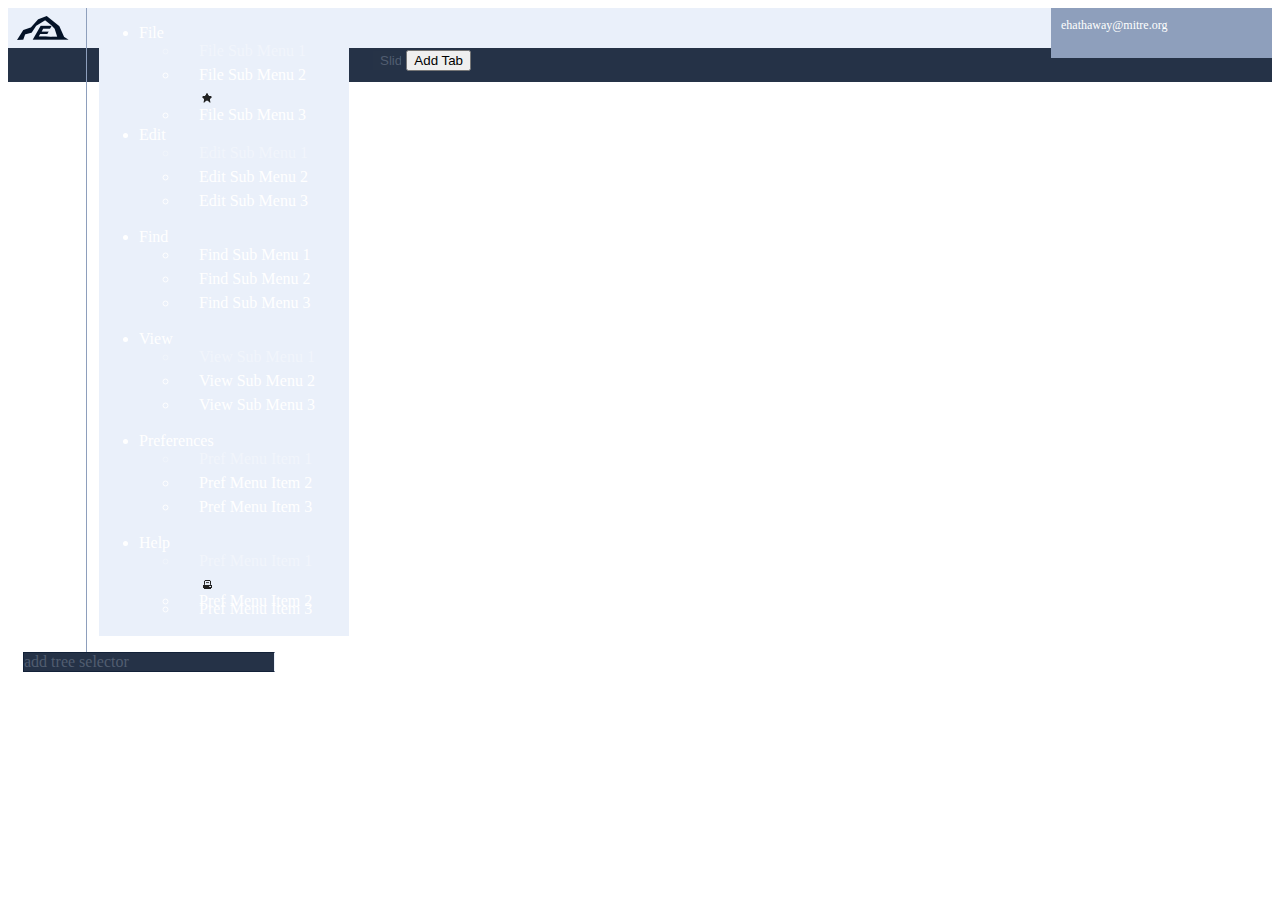
==== index.html @ a0b21c25 "added tree panel, fixed editor layout" ====
<!DOCTYPE html PUBLIC "-//W3C//DTD HTML 4.01 Transitional//EN">
<HTML>
<HEAD>
	<META http-equiv="content-type" content="text/html; charset=utf-8">

	<TITLE>Everest Editor</TITLE>
	

	<link rel="stylesheet" type="text/css" href="stylesheets/jquery-ui-theme.css">
	<link rel="stylesheet" href="bower_components/bootstrap/dist/css/bootstrap.css"/>
	<link rel="stylesheet" href="stylesheets/ace-workspace.css"/>
	<link rel="stylesheet" type="text/css" href="stylesheets/customization/all.css">

	<script src="bower_components/jquery/dist/jquery.js"></script>
	<script src="bower_components/jquery-ui/jquery-ui.js"></script>
	<script type="text/javascript">
      var require = {
          baseUrl: window.location.protocol + "//" + window.location.host + window.location.pathname.split("/").slice(0, -1).join("/"),
          paths: {
              ace: "bower_components/ace/lib/ace"
          },
          waitSeconds: 30
      };
      $(document).ready(function() {
        $("#addTab").click(function(){
          workspace.open("","",AceWorkspaceEditor,{ace:window.ace})
          })
       }
      );

  </script>
  <!-- ACE WORKSPACE -->
  <script src="bower_components/requirejs/require.js"></script>
  <script src="src/ace-build/ace.js"></script>
  <script src="src/ace-build/ext-settings_menu.js"></script>
  <script src="src/ace-build/ext-textarea.js"></script>
  <script src="src/ace-build/ext-statusbar.js"></script>
  <script src="src/workspace.js"></script>
  <script src="src/ace-workspace-editor.js"></script>

 <!-- BOWER COMPONETS -->
  <script src="bower_components/requirejs/require.js"></script>
  

	<!--<SCRIPT type="text/javascript" src="index_files/jquery-latest.js"></SCRIPT>-->
	<!--<SCRIPT type="text/javascript" src="index_files/jquery-ui-latest.js"></SCRIPT>-->
	<!--<SCRIPT type="text/javascript" src="index_files/jquery.layout-latest.js"></SCRIPT>-->

	<script>
	$(function() {
     	$( "#workspace" ).workspace();
	 	workspace = $( "#workspace" ).workspace("instance");
	});
	</script>
	<script>
		$(function() {
			$( "#menu" ).menu({
		position: {
			my:'left+10 bottom-15',
			at:'left center'
			}
		});    
  	});
	</script>
	

	
</HEAD>
<body>
<!-- START HEADER -->

<div id="header">
	<div class="logo"><img src="stylesheets/customization/Images/Everest_Logo.png"></div>
		<div class="menuContainer">
		<ul id="menu">
			<li>File
			<ul>
			<li class="ui-state-disabled">File Sub Menu 1</li>
			<li>File Sub Menu 2</li>
			<div class="ui-menu-divider"></div>
			<li><span class="ui-icon ui-icon-star"></span>File Sub Menu 3</li>
    		</ul>	
			</li>
			<li>Edit
			<ul>
			<li class="ui-state-disabled">Edit Sub Menu 1</li>
			<li>Edit Sub Menu 2</li>
			<li>Edit Sub Menu 3</li>
    		</ul>	
			</li>
			<li>Find
			<ul>
			<li>Find Sub Menu 1</li>
			<li>Find Sub Menu 2</li>
			<li>Find Sub Menu 3</li>
    		</ul>
			</li>
			<li>View
			<ul>
			<li class="ui-state-disabled">View Sub Menu 1</li>
			<li>View Sub Menu 2</li>
			<li>View Sub Menu 3</li>
    		</ul>
			</li>
			<li>Preferences
			<ul>
				<li class="ui-state-disabled">Pref Menu Item 1</li>
				<li>Pref Menu Item 2</li>
				<li>Pref Menu Item 3</li>
	    	</ul>
			</li>
			<li>Help
			<ul>
				<li class="ui-state-disabled">Pref Menu Item 1</li>
				<li ><span class="ui-icon ui-icon-print"></span>Pref Menu Item 2</li>
				<li>Pref Menu Item 3</li>
	    	</ul>
			</li>
		</div>
	<div class="login">ehathaway@mitre.org</div>
	

</div>

<div class="actionBar">
	<input id="mybutton" type="button" value="Slide" class="ui-state-default ui-corner-all ui-button-icon-only">
	<button id="addTab" class="icon">Add Tab</button>
</div>



<!-- END HEADER -->

  <div class="ace-container" >
	<!-- START TREE PANEL -->	
<div id="panel" class="treepanel ui-widget-content">
add tree selector
</div>
<!-- END TREE PANEL -->



<!-- START CONTENT AREA -->


   <div class="row">
   	   
	<div id="workspace" ></div>
  </div>  

</div>
	
	


<script>
	//dom ready handler so that the script is executed after the dom is loaded
jQuery(function () {
    //register the click handler to an element with id mybutton
    $('#mybutton').click(function () {
        $("#panel").toggle("slide");
    });
})
</script>	
<!--
<div id="footer" style="position: fixed">
Copyright © W3Schools.com
</div>-->
</div>
</BODY>
</HTML>
---- stylesheets/ace-workspace.css ----
.ace-container {
  padding-right: 15px;
  padding-left: 15px;
  margin-right: 0;
  margin-left: 0;
  float: left;
  display: flex;
  position: relative;
}


@media (min-width: 768px) {
  .ace-container {
    width: auto;
  }
}
@media (min-width: 992px) {
  .ace-container {
    width: auto;
  }
}
@media (min-width: 1200px) {
  .ace-container {
    width: auto;
  }
}

.row {
  margin-right: 0px;
  margin-left: 0px;
  width: 850px;
  
  
}

.workspace {
	
}


.workspace.ui-widget-content {
	background: none;
}


.workspace-editor-area { 
	height: 95%

}

.workspace-editor {
  height: inherit
}
---- stylesheets/customization/all.css ----
#header {
  background: #EAF0FA;
  color: white;
  height: 40px;
  position: relative; }
  #header .logo {
    width: 62px;
    height: 28px;
    padding: 6px 0 0 8px;
    float: left; }
  #header .menuContainer {
    float: left;
    border-left: 1px solid #8E9FBC;
    margin-left: 8px;
    padding-right: 24px;
    padding-left: 12px; }
  #header .login {
    float: right;
    background: #8E9FBC;
    font-family: 'roboto';
    font-size: 12px;
    width: 211px;
    height: 40px;
    padding: 10px 0 0 10px; }

.actionBar {
  background: #253247;
  height: 32px;
  margin-bottom: 4px;
  padding-left: 10px;
  padding-top: 2px; }

.ui-menu {
  font-family: 'roboto';
  font-size: 12px;
  display: block;
  outline: none;
  color: #515D70;
  height: 40px; }
  .ui-menu .ui-menu-item {
    display: inline-block;
    position: relative;
    cursor: pointer;
    min-height: 0;
    /* support: IE7 */
    /* support: IE10, see #8844 */
    padding: 10px 10px; }
  .ui-menu .ui-state-focus, .ui-menu .ui-state-active, .ui-menu .ui-state-hover {
    margin: 0;
    color: #7F8B9E;
    border: none;
    background: none; }
  .ui-menu .ui-state-hover {
    color: #EAF0FA; }
  .ui-menu .ui-menu-divider {
    height: 0;
    line-height: 0;
    border-width: 1px 0 0 0;
    margin-top: 12px;
    margin-bottom: 0;
    padding: 0px;
    border-color: #8E9FBC; }
  .ui-menu .ui-menu-icon {
    background: none; }
  .ui-menu .ui-icon {
    margin-top: 10px; }

#menu {
  background: #EAF0FA;
  border: none; }
  #menu ul {
    height: auto;
    padding-bottom: 12px;
    background: #EAF0FA; }
  #menu ul li {
    width: 150px;
    height: 24px;
    padding-left: 20px;
    background: #EAF0FA; }

.workspace-tabs {
  height: 33px; }

.ui-tabs {
  position: relative;
  /* position: relative prevents IE scroll bug (element with position: relative inside container with overflow: auto appear as "fixed") */
  font: "roboto";
  font-size: 12px; }

.treepanel {
  width: 250px;
  float: left;
  background: #253247;
  float: left;
  border-right: 1px solid #EAF0FA; }
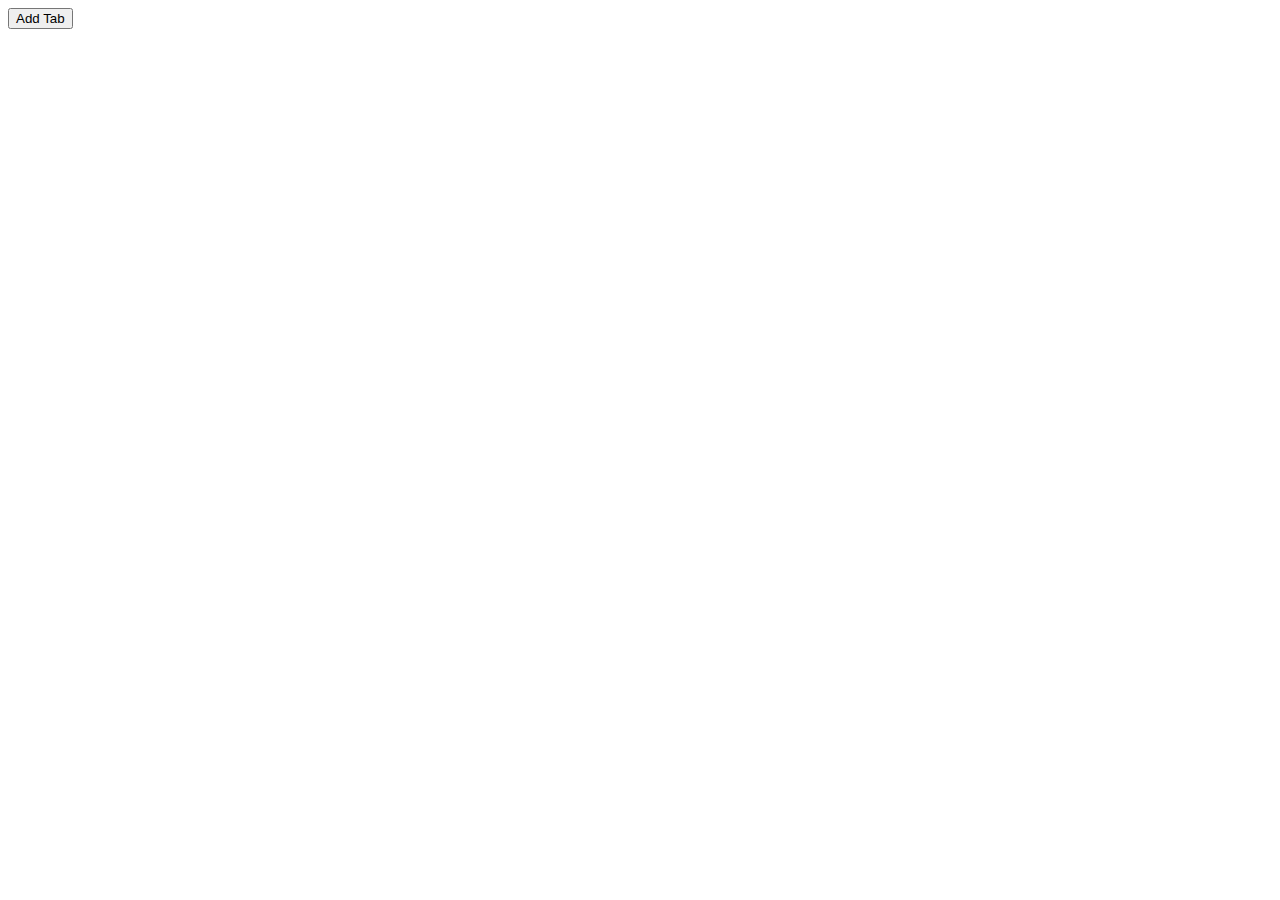
==== commit 4dbcdf7c: "updating ace build and cql mode code completion" ====
--- a/index.html
+++ b/index.html
@@ -1,20 +1,19 @@
+<!doctype html>
+<html lang="en">
+<head>
+  <meta charset="utf-8">
+  <title>jQuery UI Tabs - Sortable</title>
+  <link rel="stylesheet" href="http://code.jquery.com/ui/1.11.4/themes/smoothness/jquery-ui.css">
+  <script src="http://code.jquery.com/jquery-1.10.2.js"></script>
+  <script src="http://code.jquery.com/ui/1.11.4/jquery-ui.js"></script>
+  
 
-<!DOCTYPE html PUBLIC "-//W3C//DTD HTML 4.01 Transitional//EN">
-<HTML>
-<HEAD>
-	<META http-equiv="content-type" content="text/html; charset=utf-8">
 
-	<TITLE>Everest Editor</TITLE>
-	
 
-	<link rel="stylesheet" type="text/css" href="stylesheets/jquery-ui-theme.css">
-	<link rel="stylesheet" href="bower_components/bootstrap/dist/css/bootstrap.css"/>
-	<link rel="stylesheet" href="stylesheets/ace-workspace.css"/>
-	<link rel="stylesheet" type="text/css" href="stylesheets/customization/all.css">
 
-	<script src="bower_components/jquery/dist/jquery.js"></script>
-	<script src="bower_components/jquery-ui/jquery-ui.js"></script>
-	<script type="text/javascript">
+  
+ 
+  <script type="text/javascript">
       var require = {
           baseUrl: window.location.protocol + "//" + window.location.host + window.location.pathname.split("/").slice(0, -1).join("/"),
           paths: {
@@ -23,150 +22,48 @@
           waitSeconds: 30
       };
       $(document).ready(function() {
+
         $("#addTab").click(function(){
-          workspace.open("","",AceWorkspaceEditor,{ace:window.ace})
+          //require("ace/ext/language_tools");
+          workspace.open("","",AceWorkspaceEditor,{ace:window.ace,mode:"ace/mode/cql"})
           })
        }
       );
-
   </script>
-  <!-- ACE WORKSPACE -->
+ 
   <script src="bower_components/requirejs/require.js"></script>
   <script src="src/ace-build/ace.js"></script>
+  <script src="src/ace-build/ext-language_tools.js"></script>
   <script src="src/ace-build/ext-settings_menu.js"></script>
   <script src="src/ace-build/ext-textarea.js"></script>
   <script src="src/ace-build/ext-statusbar.js"></script>
   <script src="src/workspace.js"></script>
+   <script src="src/repository.js"></script>
   <script src="src/ace-workspace-editor.js"></script>
+  <script src="src/jquery.ui-contextmenu.js"></script>
+  <link rel="stylesheet" href="stylesheets/ace-workspace.css"/>
+  <link rel="stylesheet" href="bower_components/bootstrap/dist/css/bootstrap.css"/>
+  <script>
 
- <!-- BOWER COMPONETS -->
-  <script src="bower_components/requirejs/require.js"></script>
+ 
+  $(function() {
+     $( "#workspace" ).workspace();
+     workspace = $( "#workspace" ).workspace("instance");
+  });
+  </script>
   
+</head>
+<body>  
+  <button id="addTab" >Add Tab</button>
+  <div class="container">
 
-	<!--<SCRIPT type="text/javascript" src="index_files/jquery-latest.js"></SCRIPT>-->
-	<!--<SCRIPT type="text/javascript" src="index_files/jquery-ui-latest.js"></SCRIPT>-->
-	<!--<SCRIPT type="text/javascript" src="index_files/jquery.layout-latest.js"></SCRIPT>-->
-
-	<script>
-	$(function() {
-     	$( "#workspace" ).workspace();
-	 	workspace = $( "#workspace" ).workspace("instance");
-	});
-	</script>
-	<script>
-		$(function() {
-			$( "#menu" ).menu({
-		position: {
-			my:'left+10 bottom-15',
-			at:'left center'
-			}
-		});    
-  	});
-	</script>
-	
-
-	
-</HEAD>
-<body>
-<!-- START HEADER -->
-
-<div id="header">
-	<div class="logo"><img src="stylesheets/customization/Images/Everest_Logo.png"></div>
-		<div class="menuContainer">
-		<ul id="menu">
-			<li>File
-			<ul>
-			<li class="ui-state-disabled">File Sub Menu 1</li>
-			<li>File Sub Menu 2</li>
-			<div class="ui-menu-divider"></div>
-			<li><span class="ui-icon ui-icon-star"></span>File Sub Menu 3</li>
-    		</ul>	
-			</li>
-			<li>Edit
-			<ul>
-			<li class="ui-state-disabled">Edit Sub Menu 1</li>
-			<li>Edit Sub Menu 2</li>
-			<li>Edit Sub Menu 3</li>
-    		</ul>	
-			</li>
-			<li>Find
-			<ul>
-			<li>Find Sub Menu 1</li>
-			<li>Find Sub Menu 2</li>
-			<li>Find Sub Menu 3</li>
-    		</ul>
-			</li>
-			<li>View
-			<ul>
-			<li class="ui-state-disabled">View Sub Menu 1</li>
-			<li>View Sub Menu 2</li>
-			<li>View Sub Menu 3</li>
-    		</ul>
-			</li>
-			<li>Preferences
-			<ul>
-				<li class="ui-state-disabled">Pref Menu Item 1</li>
-				<li>Pref Menu Item 2</li>
-				<li>Pref Menu Item 3</li>
-	    	</ul>
-			</li>
-			<li>Help
-			<ul>
-				<li class="ui-state-disabled">Pref Menu Item 1</li>
-				<li ><span class="ui-icon ui-icon-print"></span>Pref Menu Item 2</li>
-				<li>Pref Menu Item 3</li>
-	    	</ul>
-			</li>
-		</div>
-	<div class="login">ehathaway@mitre.org</div>
-	
+   <div class="row">
+      <div id="workspace" class="col-sm-6 " >
+        
+      </div>
+  </div>  
 
 </div>
 
-<div class="actionBar">
-	<input id="mybutton" type="button" value="Slide" class="ui-state-default ui-corner-all ui-button-icon-only">
-	<button id="addTab" class="icon">Add Tab</button>
-</div>
-
-
-
-<!-- END HEADER -->
-
-  <div class="ace-container" >
-	<!-- START TREE PANEL -->	
-<div id="panel" class="treepanel ui-widget-content">
-add tree selector
-</div>
-<!-- END TREE PANEL -->
-
-
-
-<!-- START CONTENT AREA -->
-
-
-   <div class="row">
-   	   
-	<div id="workspace" ></div>
-  </div>  
-
-</div>
-	
-	
-
-
-<script>
-	//dom ready handler so that the script is executed after the dom is loaded
-jQuery(function () {
-    //register the click handler to an element with id mybutton
-    $('#mybutton').click(function () {
-        $("#panel").toggle("slide");
-    });
-})
-</script>	
-<!--
-<div id="footer" style="position: fixed">
-Copyright © W3Schools.com
-</div>-->
-</div>
-</BODY>
-</HTML>+</body>
+</html>
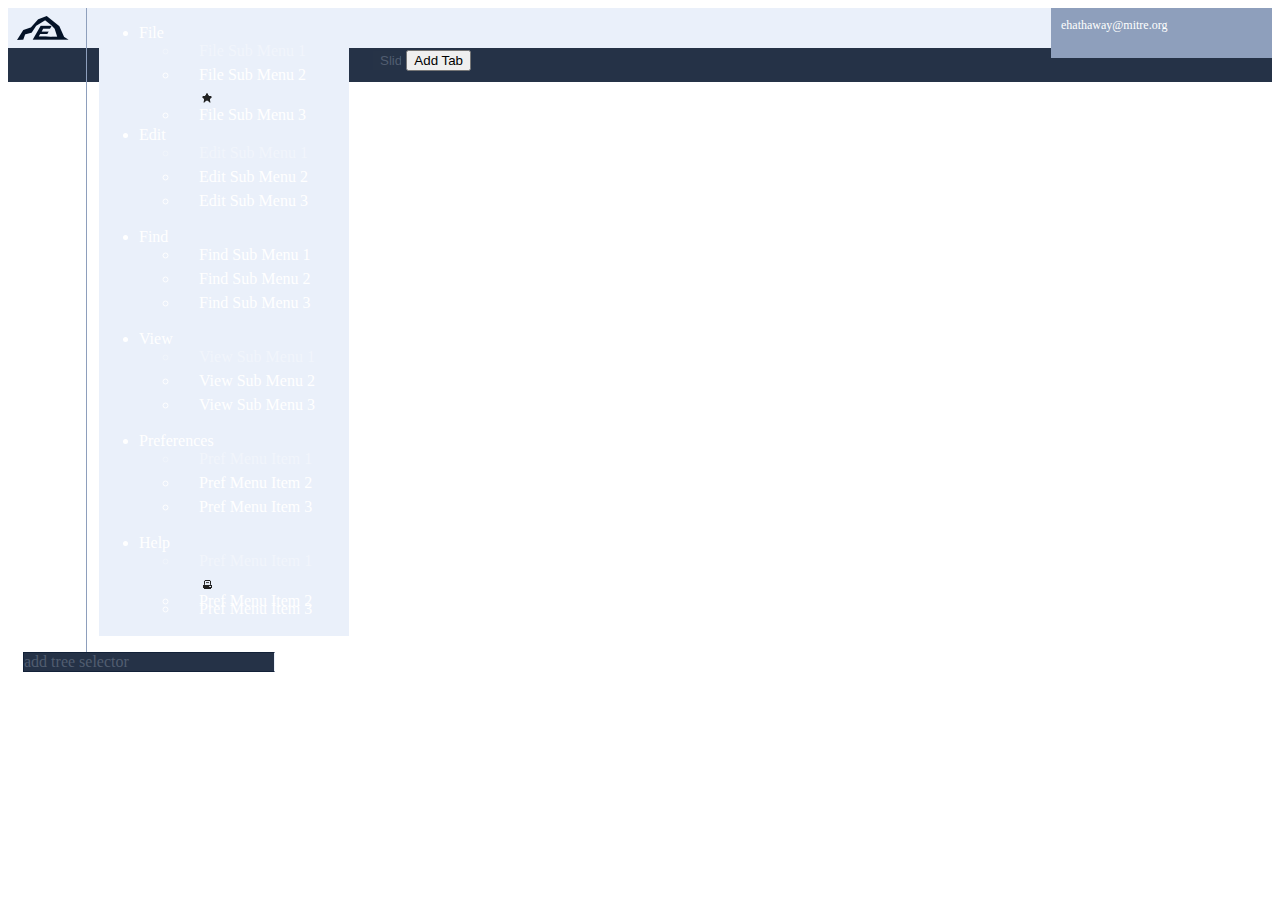
==== commit a6ae9062: "Merge branch 'master' into uirefactor" ====
--- a/index.html
+++ b/index.html
@@ -1,19 +1,20 @@
-<!doctype html>
-<html lang="en">
-<head>
-  <meta charset="utf-8">
-  <title>jQuery UI Tabs - Sortable</title>
-  <link rel="stylesheet" href="http://code.jquery.com/ui/1.11.4/themes/smoothness/jquery-ui.css">
-  <script src="http://code.jquery.com/jquery-1.10.2.js"></script>
-  <script src="http://code.jquery.com/ui/1.11.4/jquery-ui.js"></script>
-  
 
+<!DOCTYPE html PUBLIC "-//W3C//DTD HTML 4.01 Transitional//EN">
+<HTML>
+<HEAD>
+	<META http-equiv="content-type" content="text/html; charset=utf-8">
 
+	<TITLE>Everest Editor</TITLE>
+	
 
+	<link rel="stylesheet" type="text/css" href="stylesheets/jquery-ui-theme.css">
+	<link rel="stylesheet" href="bower_components/bootstrap/dist/css/bootstrap.css"/>
+	<link rel="stylesheet" href="stylesheets/ace-workspace.css"/>
+	<link rel="stylesheet" type="text/css" href="stylesheets/customization/all.css">
 
-  
- 
-  <script type="text/javascript">
+	<script src="bower_components/jquery/dist/jquery.js"></script>
+	<script src="bower_components/jquery-ui/jquery-ui.js"></script>
+	<script type="text/javascript">
       var require = {
           baseUrl: window.location.protocol + "//" + window.location.host + window.location.pathname.split("/").slice(0, -1).join("/"),
           paths: {
@@ -29,8 +30,9 @@
           })
        }
       );
+
   </script>
- 
+  <!-- ACE WORKSPACE -->
   <script src="bower_components/requirejs/require.js"></script>
   <script src="src/ace-build/ace.js"></script>
   <script src="src/ace-build/ext-language_tools.js"></script>
@@ -40,30 +42,135 @@
   <script src="src/workspace.js"></script>
    <script src="src/repository.js"></script>
   <script src="src/ace-workspace-editor.js"></script>
-  <script src="src/jquery.ui-contextmenu.js"></script>
-  <link rel="stylesheet" href="stylesheets/ace-workspace.css"/>
-  <link rel="stylesheet" href="bower_components/bootstrap/dist/css/bootstrap.css"/>
-  <script>
 
- 
-  $(function() {
-     $( "#workspace" ).workspace();
-     workspace = $( "#workspace" ).workspace("instance");
-  });
-  </script>
+ <!-- BOWER COMPONETS -->
+  <script src="bower_components/requirejs/require.js"></script>
   
-</head>
-<body>  
-  <button id="addTab" >Add Tab</button>
-  <div class="container">
+
+	<!--<SCRIPT type="text/javascript" src="index_files/jquery-latest.js"></SCRIPT>-->
+	<!--<SCRIPT type="text/javascript" src="index_files/jquery-ui-latest.js"></SCRIPT>-->
+	<!--<SCRIPT type="text/javascript" src="index_files/jquery.layout-latest.js"></SCRIPT>-->
+
+	<script>
+	$(function() {
+     	$( "#workspace" ).workspace();
+	 	workspace = $( "#workspace" ).workspace("instance");
+	});
+	</script>
+	<script>
+		$(function() {
+			$( "#menu" ).menu({
+		position: {
+			my:'left+10 bottom-15',
+			at:'left center'
+			}
+		});    
+  	});
+	</script>
+	
+
+	
+</HEAD>
+<body>
+<!-- START HEADER -->
+
+<div id="header">
+	<div class="logo"><img src="stylesheets/customization/Images/Everest_Logo.png"></div>
+		<div class="menuContainer">
+		<ul id="menu">
+			<li>File
+			<ul>
+			<li class="ui-state-disabled">File Sub Menu 1</li>
+			<li>File Sub Menu 2</li>
+			<div class="ui-menu-divider"></div>
+			<li><span class="ui-icon ui-icon-star"></span>File Sub Menu 3</li>
+    		</ul>	
+			</li>
+			<li>Edit
+			<ul>
+			<li class="ui-state-disabled">Edit Sub Menu 1</li>
+			<li>Edit Sub Menu 2</li>
+			<li>Edit Sub Menu 3</li>
+    		</ul>	
+			</li>
+			<li>Find
+			<ul>
+			<li>Find Sub Menu 1</li>
+			<li>Find Sub Menu 2</li>
+			<li>Find Sub Menu 3</li>
+    		</ul>
+			</li>
+			<li>View
+			<ul>
+			<li class="ui-state-disabled">View Sub Menu 1</li>
+			<li>View Sub Menu 2</li>
+			<li>View Sub Menu 3</li>
+    		</ul>
+			</li>
+			<li>Preferences
+			<ul>
+				<li class="ui-state-disabled">Pref Menu Item 1</li>
+				<li>Pref Menu Item 2</li>
+				<li>Pref Menu Item 3</li>
+	    	</ul>
+			</li>
+			<li>Help
+			<ul>
+				<li class="ui-state-disabled">Pref Menu Item 1</li>
+				<li ><span class="ui-icon ui-icon-print"></span>Pref Menu Item 2</li>
+				<li>Pref Menu Item 3</li>
+	    	</ul>
+			</li>
+		</div>
+	<div class="login">ehathaway@mitre.org</div>
+	
+
+</div>
+
+<div class="actionBar">
+	<input id="mybutton" type="button" value="Slide" class="ui-state-default ui-corner-all ui-button-icon-only">
+	<button id="addTab" class="icon">Add Tab</button>
+</div>
+
+
+
+<!-- END HEADER -->
+
+  <div class="ace-container" >
+	<!-- START TREE PANEL -->	
+<div id="panel" class="treepanel ui-widget-content">
+add tree selector
+</div>
+<!-- END TREE PANEL -->
+
+
+
+<!-- START CONTENT AREA -->
+
 
    <div class="row">
-      <div id="workspace" class="col-sm-6 " >
-        
-      </div>
+   	   
+	<div id="workspace" ></div>
   </div>  
 
 </div>
+	
+	
 
-</body>
-</html>
+
+<script>
+	//dom ready handler so that the script is executed after the dom is loaded
+jQuery(function () {
+    //register the click handler to an element with id mybutton
+    $('#mybutton').click(function () {
+        $("#panel").toggle("slide");
+    });
+})
+</script>	
+<!--
+<div id="footer" style="position: fixed">
+Copyright © W3Schools.com
+</div>-->
+</div>
+</BODY>
+</HTML>--- a/stylesheets/customization/all.css
+++ b/stylesheets/customization/all.css
@@ -0,0 +1,95 @@
+#header {
+  background: #EAF0FA;
+  color: white;
+  height: 40px;
+  position: relative; }
+  #header .logo {
+    width: 62px;
+    height: 28px;
+    padding: 6px 0 0 8px;
+    float: left; }
+  #header .menuContainer {
+    float: left;
+    border-left: 1px solid #8E9FBC;
+    margin-left: 8px;
+    padding-right: 24px;
+    padding-left: 12px; }
+  #header .login {
+    float: right;
+    background: #8E9FBC;
+    font-family: 'roboto';
+    font-size: 12px;
+    width: 211px;
+    height: 40px;
+    padding: 10px 0 0 10px; }
+
+.actionBar {
+  background: #253247;
+  height: 32px;
+  margin-bottom: 4px;
+  padding-left: 10px;
+  padding-top: 2px; }
+
+.ui-menu {
+  font-family: 'roboto';
+  font-size: 12px;
+  display: block;
+  outline: none;
+  color: #515D70;
+  height: 40px; }
+  .ui-menu .ui-menu-item {
+    display: inline-block;
+    position: relative;
+    cursor: pointer;
+    min-height: 0;
+    /* support: IE7 */
+    /* support: IE10, see #8844 */
+    padding: 10px 10px; }
+  .ui-menu .ui-state-focus, .ui-menu .ui-state-active, .ui-menu .ui-state-hover {
+    margin: 0;
+    color: #7F8B9E;
+    border: none;
+    background: none; }
+  .ui-menu .ui-state-hover {
+    color: #EAF0FA; }
+  .ui-menu .ui-menu-divider {
+    height: 0;
+    line-height: 0;
+    border-width: 1px 0 0 0;
+    margin-top: 12px;
+    margin-bottom: 0;
+    padding: 0px;
+    border-color: #8E9FBC; }
+  .ui-menu .ui-menu-icon {
+    background: none; }
+  .ui-menu .ui-icon {
+    margin-top: 10px; }
+
+#menu {
+  background: #EAF0FA;
+  border: none; }
+  #menu ul {
+    height: auto;
+    padding-bottom: 12px;
+    background: #EAF0FA; }
+  #menu ul li {
+    width: 150px;
+    height: 24px;
+    padding-left: 20px;
+    background: #EAF0FA; }
+
+.workspace-tabs {
+  height: 33px; }
+
+.ui-tabs {
+  position: relative;
+  /* position: relative prevents IE scroll bug (element with position: relative inside container with overflow: auto appear as "fixed") */
+  font: "roboto";
+  font-size: 12px; }
+
+.treepanel {
+  width: 250px;
+  float: left;
+  background: #253247;
+  float: left;
+  border-right: 1px solid #EAF0FA; }
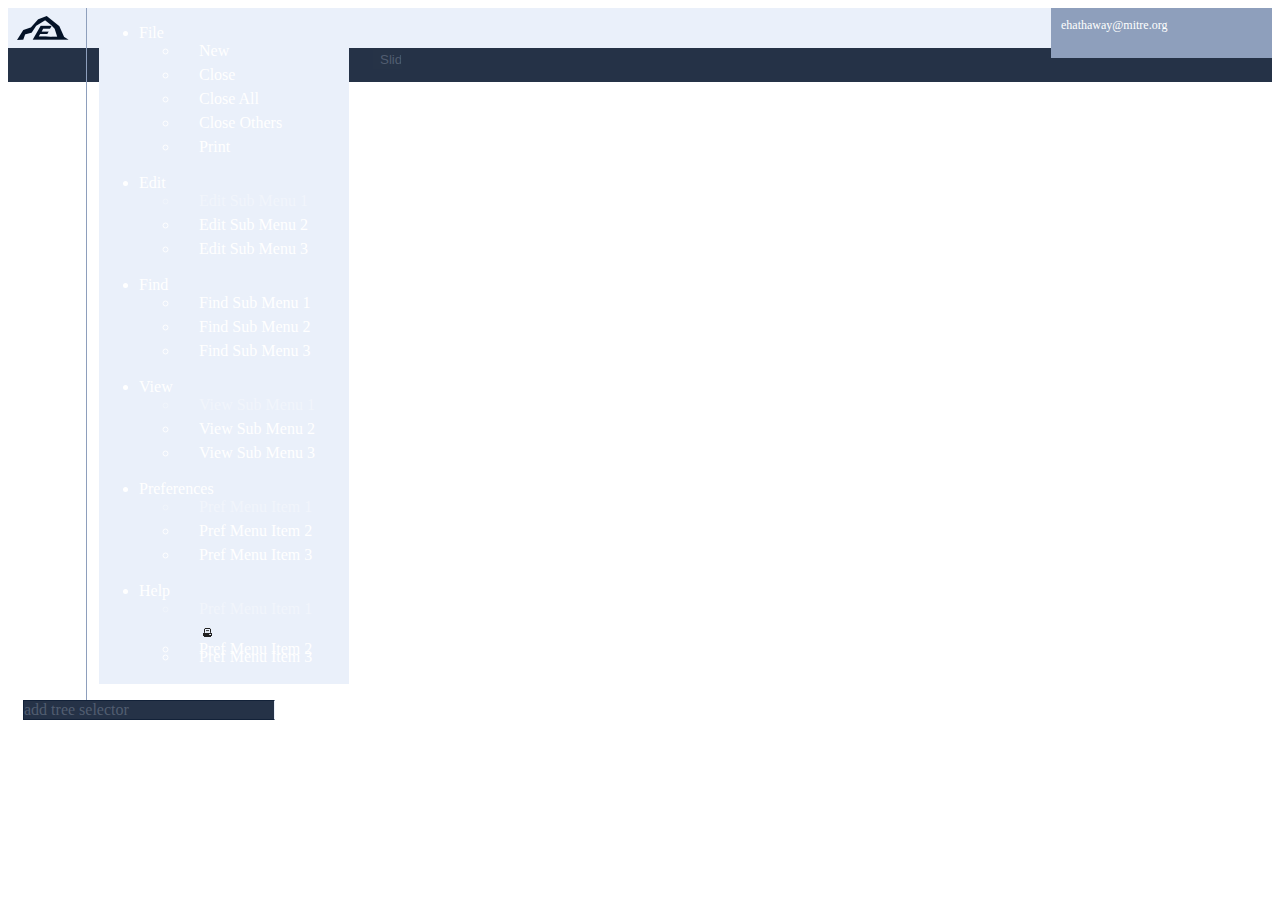
==== commit f27ae0ef: "adding menu commands for creating new documents , saving and closing" ====
--- a/index.html
+++ b/index.html
@@ -15,13 +15,7 @@
 	<script src="bower_components/jquery/dist/jquery.js"></script>
 	<script src="bower_components/jquery-ui/jquery-ui.js"></script>
 	<script type="text/javascript">
-      var require = {
-          baseUrl: window.location.protocol + "//" + window.location.host + window.location.pathname.split("/").slice(0, -1).join("/"),
-          paths: {
-              ace: "bower_components/ace/lib/ace"
-          },
-          waitSeconds: 30
-      };
+
       $(document).ready(function() {
 
         $("#addTab").click(function(){
@@ -40,12 +34,10 @@
   <script src="src/ace-build/ext-textarea.js"></script>
   <script src="src/ace-build/ext-statusbar.js"></script>
   <script src="src/workspace.js"></script>
+  <script src="src/jquery.ui-contextmenu.js"></script>
    <script src="src/repository.js"></script>
   <script src="src/ace-workspace-editor.js"></script>
 
- <!-- BOWER COMPONETS -->
-  <script src="bower_components/requirejs/require.js"></script>
-  
 
 	<!--<SCRIPT type="text/javascript" src="index_files/jquery-latest.js"></SCRIPT>-->
 	<!--<SCRIPT type="text/javascript" src="index_files/jquery-ui-latest.js"></SCRIPT>-->
@@ -54,17 +46,75 @@
 	<script>
 	$(function() {
      	$( "#workspace" ).workspace();
-	 	workspace = $( "#workspace" ).workspace("instance");
+	 	  workspace = $( "#workspace" ).workspace("instance");
 	});
 	</script>
 	<script>
+
+
+    var menuCommands = {}
+    menuCommands["new"] = function(){
+        workspace.open("","",AceWorkspaceEditor,{ace:window.ace,mode:"ace/mode/cql"})
+    }
+
+    menuCommands["close"] = function(){
+       var active =  workspace.activeEditor();
+       if(active){
+        active.close();
+       }
+    }
+
+    menuCommands["closeAll"] = function(){
+       workspace.closeAll();
+    }
+
+    menuCommands["closeOthers"] = function(){
+       var active =  workspace.activeEditor();
+       if(active){
+         workspace.closeOthers(active)
+       }
+    }
+
+    menuCommands["print"] = function(){
+      var active =  workspace.activeEditor();
+      if(active){
+        var editor = active.$aceEditor
+        require("ace/config").loadModule("ace/ext/static_highlight", function(m) {
+        var result = m.renderSync(
+            editor.getValue(), editor.session.getMode(), editor.renderer.theme
+        )
+        document.body.style.display="none"
+        var d = document.createElement("div")
+        d.innerHTML=result.html
+        document.documentElement.appendChild(d)
+        require("ace/lib/dom").importCssString(result.css)
+
+        setTimeout(function() {window.print()}, 10)
+
+        window.addEventListener("focus", function restore() {
+           window.removeEventListener("focus", restore, false)
+          d.parentNode.removeChild(d)
+          document.body.style.display= ""
+          editor.resize(true)
+        }, false)
+       })
+      }
+  }
+
+
 		$(function() {
 			$( "#menu" ).menu({
-		position: {
-			my:'left+10 bottom-15',
-			at:'left center'
-			}
-		});    
+		    position: {
+		    	my:'left+10 bottom-15',
+		    	at:'left center'
+			   },
+        select: function(event,ui){
+          var command = menuCommands[ui.item[0].id]
+          if(command){
+            command();
+          }
+        }
+		  });    
   	});
 	</script>
 	
@@ -80,47 +130,51 @@
 		<ul id="menu">
 			<li>File
 			<ul>
-			<li class="ui-state-disabled">File Sub Menu 1</li>
-			<li>File Sub Menu 2</li>
-			<div class="ui-menu-divider"></div>
-			<li><span class="ui-icon ui-icon-star"></span>File Sub Menu 3</li>
+			   <li id="new">New</li>
+			   <li id="close">Close</li>
+         <li id="closeAll">Close All</li>
+         <li id="closeOthers">Close Others</li>
+			   <div class="ui-menu-divider"></div>
+			   <li id="print">Print</li>
+    	 </ul>	
+		  </li>
+			
+      <li>Edit
+		  	<ul>
+			   <li class="ui-state-disabled">Edit Sub Menu 1</li>
+			   <li>Edit Sub Menu 2</li>
+			   <li>Edit Sub Menu 3</li>
     		</ul>	
 			</li>
-			<li>Edit
-			<ul>
-			<li class="ui-state-disabled">Edit Sub Menu 1</li>
-			<li>Edit Sub Menu 2</li>
-			<li>Edit Sub Menu 3</li>
-    		</ul>	
-			</li>
 			<li>Find
-			<ul>
-			<li>Find Sub Menu 1</li>
-			<li>Find Sub Menu 2</li>
-			<li>Find Sub Menu 3</li>
+			   <ul>
+			     <li>Find Sub Menu 1</li>
+			     <li>Find Sub Menu 2</li>
+			     <li>Find Sub Menu 3</li>
     		</ul>
 			</li>
 			<li>View
-			<ul>
-			<li class="ui-state-disabled">View Sub Menu 1</li>
-			<li>View Sub Menu 2</li>
-			<li>View Sub Menu 3</li>
+		    <ul>
+			     <li class="ui-state-disabled">View Sub Menu 1</li>
+			     <li>View Sub Menu 2</li>
+			     <li>View Sub Menu 3</li>
     		</ul>
 			</li>
 			<li>Preferences
-			<ul>
-				<li class="ui-state-disabled">Pref Menu Item 1</li>
-				<li>Pref Menu Item 2</li>
-				<li>Pref Menu Item 3</li>
+			   <ul>
+				    <li class="ui-state-disabled">Pref Menu Item 1</li>
+				    <li>Pref Menu Item 2</li>
+				    <li>Pref Menu Item 3</li>
 	    	</ul>
 			</li>
 			<li>Help
-			<ul>
-				<li class="ui-state-disabled">Pref Menu Item 1</li>
-				<li ><span class="ui-icon ui-icon-print"></span>Pref Menu Item 2</li>
-				<li>Pref Menu Item 3</li>
-	    	</ul>
-			</li>
+			   <ul>
+				    <li class="ui-state-disabled">Pref Menu Item 1</li>
+				    <li ><span class="ui-icon ui-icon-print"></span>Pref Menu Item 2</li>
+				    <li>Pref Menu Item 3</li>
+	    	  </ul>
+			</li>
+     </ul>
 		</div>
 	<div class="login">ehathaway@mitre.org</div>
 	
@@ -129,7 +183,6 @@
 
 <div class="actionBar">
 	<input id="mybutton" type="button" value="Slide" class="ui-state-default ui-corner-all ui-button-icon-only">
-	<button id="addTab" class="icon">Add Tab</button>
 </div>
 
 
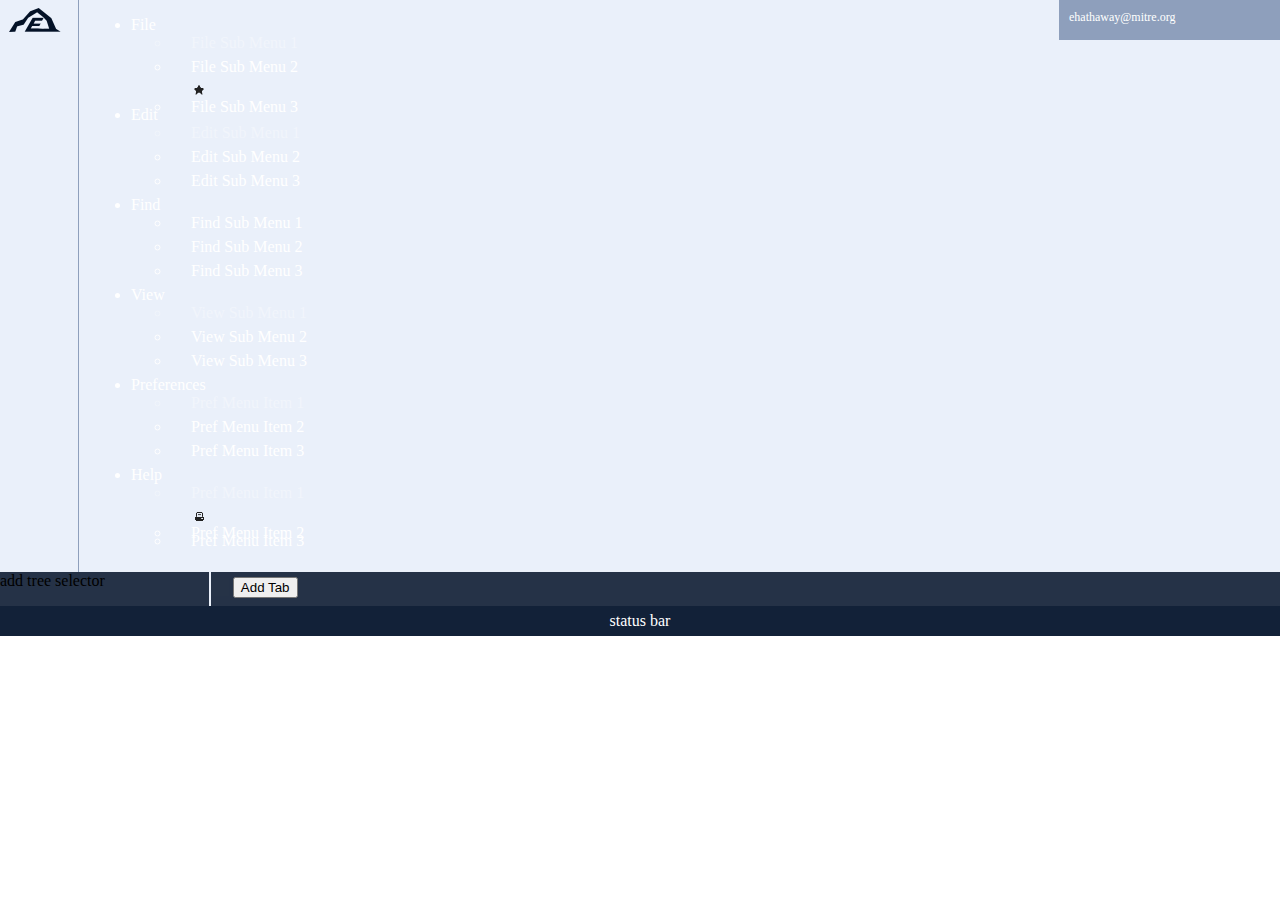
==== commit b404e7a8: "updated layout" ====
--- a/index.html
+++ b/index.html
@@ -8,14 +8,19 @@
 	
 
 	<link rel="stylesheet" type="text/css" href="stylesheets/jquery-ui-theme.css">
-	<link rel="stylesheet" href="bower_components/bootstrap/dist/css/bootstrap.css"/>
 	<link rel="stylesheet" href="stylesheets/ace-workspace.css"/>
 	<link rel="stylesheet" type="text/css" href="stylesheets/customization/all.css">
 
 	<script src="bower_components/jquery/dist/jquery.js"></script>
 	<script src="bower_components/jquery-ui/jquery-ui.js"></script>
 	<script type="text/javascript">
-
+      var require = {
+          baseUrl: window.location.protocol + "//" + window.location.host + window.location.pathname.split("/").slice(0, -1).join("/"),
+          paths: {
+              ace: "bower_components/ace/lib/ace"
+          },
+          waitSeconds: 30
+      };
       $(document).ready(function() {
 
         $("#addTab").click(function(){
@@ -46,75 +51,17 @@
 	<script>
 	$(function() {
      	$( "#workspace" ).workspace();
-	 	  workspace = $( "#workspace" ).workspace("instance");
+	 	workspace = $( "#workspace" ).workspace("instance");
 	});
 	</script>
 	<script>
-
-
-    var menuCommands = {}
-    menuCommands["new"] = function(){
-        workspace.open("","",AceWorkspaceEditor,{ace:window.ace,mode:"ace/mode/cql"})
-    }
-
-    menuCommands["close"] = function(){
-       var active =  workspace.activeEditor();
-       if(active){
-        active.close();
-       }
-    }
-
-    menuCommands["closeAll"] = function(){
-       workspace.closeAll();
-    }
-
-    menuCommands["closeOthers"] = function(){
-       var active =  workspace.activeEditor();
-       if(active){
-         workspace.closeOthers(active)
-       }
-    }
-
-    menuCommands["print"] = function(){
-      var active =  workspace.activeEditor();
-      if(active){
-        var editor = active.$aceEditor
-        require("ace/config").loadModule("ace/ext/static_highlight", function(m) {
-        var result = m.renderSync(
-            editor.getValue(), editor.session.getMode(), editor.renderer.theme
-        )
-        document.body.style.display="none"
-        var d = document.createElement("div")
-        d.innerHTML=result.html
-        document.documentElement.appendChild(d)
-        require("ace/lib/dom").importCssString(result.css)
-
-        setTimeout(function() {window.print()}, 10)
-
-        window.addEventListener("focus", function restore() {
-           window.removeEventListener("focus", restore, false)
-          d.parentNode.removeChild(d)
-          document.body.style.display= ""
-          editor.resize(true)
-        }, false)
-       })
-      }
-  }
-
-
 		$(function() {
 			$( "#menu" ).menu({
-		    position: {
-		    	my:'left+10 bottom-15',
-		    	at:'left center'
-			   },
-        select: function(event,ui){
-          var command = menuCommands[ui.item[0].id]
-          if(command){
-            command();
-          }
-        }
-		  });    
+		position: {
+			my:'left+10 bottom-15',
+			at:'left center'
+			}
+		});    
   	});
 	</script>
 	
@@ -130,84 +77,75 @@
 		<ul id="menu">
 			<li>File
 			<ul>
-			   <li id="new">New</li>
-			   <li id="close">Close</li>
-         <li id="closeAll">Close All</li>
-         <li id="closeOthers">Close Others</li>
-			   <div class="ui-menu-divider"></div>
-			   <li id="print">Print</li>
-    	 </ul>	
-		  </li>
-			
-      <li>Edit
-		  	<ul>
-			   <li class="ui-state-disabled">Edit Sub Menu 1</li>
-			   <li>Edit Sub Menu 2</li>
-			   <li>Edit Sub Menu 3</li>
+			<li class="ui-state-disabled" style="height: 24px">File Sub Menu 1</li>
+			<li>File Sub Menu 2</li>
+			<div class="ui-menu-divider"></div>
+			<li><span class="ui-icon ui-icon-star"></span>File Sub Menu 3</li>
+    		</ul>	
+			</li>
+			<li>Edit
+			<ul>
+			<li class="ui-state-disabled">Edit Sub Menu 1</li>
+			<li>Edit Sub Menu 2</li>
+			<li>Edit Sub Menu 3</li>
     		</ul>	
 			</li>
 			<li>Find
-			   <ul>
-			     <li>Find Sub Menu 1</li>
-			     <li>Find Sub Menu 2</li>
-			     <li>Find Sub Menu 3</li>
+			<ul>
+			<li>Find Sub Menu 1</li>
+			<li>Find Sub Menu 2</li>
+			<li>Find Sub Menu 3</li>
     		</ul>
 			</li>
 			<li>View
-		    <ul>
-			     <li class="ui-state-disabled">View Sub Menu 1</li>
-			     <li>View Sub Menu 2</li>
-			     <li>View Sub Menu 3</li>
+			<ul>
+			<li class="ui-state-disabled">View Sub Menu 1</li>
+			<li>View Sub Menu 2</li>
+			<li>View Sub Menu 3</li>
     		</ul>
 			</li>
 			<li>Preferences
-			   <ul>
-				    <li class="ui-state-disabled">Pref Menu Item 1</li>
-				    <li>Pref Menu Item 2</li>
-				    <li>Pref Menu Item 3</li>
+			<ul>
+				<li class="ui-state-disabled">Pref Menu Item 1</li>
+				<li>Pref Menu Item 2</li>
+				<li>Pref Menu Item 3</li>
 	    	</ul>
 			</li>
 			<li>Help
-			   <ul>
-				    <li class="ui-state-disabled">Pref Menu Item 1</li>
-				    <li ><span class="ui-icon ui-icon-print"></span>Pref Menu Item 2</li>
-				    <li>Pref Menu Item 3</li>
-	    	  </ul>
+			<ul>
+				<li class="ui-state-disabled">Pref Menu Item 1</li>
+				<li ><span class="ui-icon ui-icon-print"></span>Pref Menu Item 2</li>
+				<li>Pref Menu Item 3</li>
+	    	</ul>
 			</li>
-     </ul>
 		</div>
 	<div class="login">ehathaway@mitre.org</div>
-	
 
 </div>
-
-<div class="actionBar">
-	<input id="mybutton" type="button" value="Slide" class="ui-state-default ui-corner-all ui-button-icon-only">
-</div>
-
-
-
 <!-- END HEADER -->
 
-  <div class="ace-container" >
-	<!-- START TREE PANEL -->	
-<div id="panel" class="treepanel ui-widget-content">
+<div class="ace-container" >
+
+<!-- START TREE PANEL -->	
+<div id="panel" class="treepanel">
 add tree selector
 </div>
 <!-- END TREE PANEL -->
 
 
-
 <!-- START CONTENT AREA -->
 
 
-   <div class="row">
-   	   
-	<div id="workspace" ></div>
+<div class="ace">
+   	 <div class="actionBar">
+	<input id="mybutton" type="button" value="Slide" class="ui-state-default ui-corner-all ui-button-icon-only ui-icon  ui-icon-arrowthickstop-1-w" style="cursor: pointer">
+	<button id="addTab" class="icon">Add Tab</button>
+	</div>
+
+	<div id="workspace"></div>
   </div>  
 
-</div>
-	
+  </div>	
 	
 
 
@@ -220,10 +158,9 @@
     });
 })
 </script>	
-<!--
-<div id="footer" style="position: fixed">
-Copyright © W3Schools.com
-</div>-->
+<div id="footer" class="ui-widget-content">
+status bar
+</div>
 </div>
 </BODY>
 </HTML>--- a/stylesheets/ace-workspace.css
+++ b/stylesheets/ace-workspace.css
@@ -1,44 +1,52 @@
 
 
+.ace {
+	background: inherit; 
+	width: 100%; 
+	overflow: hidden;
+	
+}
+
 .ace-container {
-  padding-right: 15px;
-  padding-left: 15px;
   margin-right: 0;
   margin-left: 0;
-  float: left;
   display: flex;
-  position: relative;
 }
 
 
-@media (min-width: 768px) {
-  .ace-container {
-    width: auto;
-  }
-}
-@media (min-width: 992px) {
-  .ace-container {
-    width: auto;
-  }
-}
-@media (min-width: 1200px) {
-  .ace-container {
-    width: auto;
-  }
-}
 
-.row {
-  margin-right: 0px;
-  margin-left: 0px;
-  width: 850px;
-  
-  
-}
-
-.workspace {
+.actionBar {
+	background: #253247;
+	height: 32px;
+	padding-top: 2px;
+	float: left;
+	width: inherit;
+	
+	.ui-icon {
+		width: 18px;
+		height: 18px;
+		display: inline-block;
+		margin-top: 4px;
+		background-image: url("images/ui-icons_2e83ff_256x240.png");
+		
+		
+	
+	}
+	
 	
 }
 
+
+
+
+
+.workspace {
+	float: left;
+	clear: left;
+	width: inherit;
+	
+
+}
 
 .workspace.ui-widget-content {
 	background: none;
@@ -46,7 +54,7 @@
 
 
 .workspace-editor-area { 
-	height: 95%
+	height: 87%;
 
 }
 
--- a/stylesheets/customization/all.css
+++ b/stylesheets/customization/all.css
@@ -2,33 +2,44 @@
   background: #EAF0FA;
   color: white;
   height: 40px;
-  position: relative; }
+  position: relative;
+  display: table;
+  width: 100%; }
   #header .logo {
     width: 62px;
     height: 28px;
     padding: 6px 0 0 8px;
-    float: left; }
+    float: left;
+    display: table-cell; }
   #header .menuContainer {
     float: left;
     border-left: 1px solid #8E9FBC;
     margin-left: 8px;
     padding-right: 24px;
-    padding-left: 12px; }
+    padding-left: 12px;
+    display: table-cell; }
   #header .login {
     float: right;
     background: #8E9FBC;
     font-family: 'roboto';
     font-size: 12px;
     width: 211px;
-    height: 40px;
-    padding: 10px 0 0 10px; }
+    height: 30px;
+    padding: 10px 0 0 10px;
+    display: table-cell; }
 
 .actionBar {
   background: #253247;
   height: 32px;
-  margin-bottom: 4px;
-  padding-left: 10px;
-  padding-top: 2px; }
+  padding-top: 2px;
+  float: left;
+  width: inherit; }
+  .actionBar .ui-icon {
+    width: 18px;
+    height: 18px;
+    display: inline-block;
+    margin-top: 4px;
+    background-image: url("images/ui-icons_2e83ff_256x240.png"); }
 
 .ui-menu {
   font-family: 'roboto';
@@ -70,13 +81,14 @@
   border: none; }
   #menu ul {
     height: auto;
-    padding-bottom: 12px;
+    padding-bottom: 0px;
     background: #EAF0FA; }
   #menu ul li {
     width: 150px;
     height: 24px;
     padding-left: 20px;
-    background: #EAF0FA; }
+    background: #EAF0FA;
+    padding-bottom: 0; }
 
 .workspace-tabs {
   height: 33px; }
@@ -85,11 +97,38 @@
   position: relative;
   /* position: relative prevents IE scroll bug (element with position: relative inside container with overflow: auto appear as "fixed") */
   font: "roboto";
-  font-size: 12px; }
+  font-size: 12px;
+  padding: 0px; }
 
 .treepanel {
   width: 250px;
   float: left;
   background: #253247;
-  float: left;
-  border-right: 1px solid #EAF0FA; }
+  border-right: 2px solid #EAF0FA; }
+
+body {
+  margin: 0px; }
+
+/**
+@media (min-width: 768px) {
+  .ace-container {
+    width: auto;
+  }
+}
+@media (min-width: 992px) {
+  .ace-container {
+    width: auto;
+  }
+}
+@media (min-width: 1200px) {
+  .ace-container {
+    width: auto;
+  }
+}
+**/
+#footer {
+  background-color: #041227;
+  color: white;
+  clear: both;
+  text-align: center;
+  padding: 5px; }
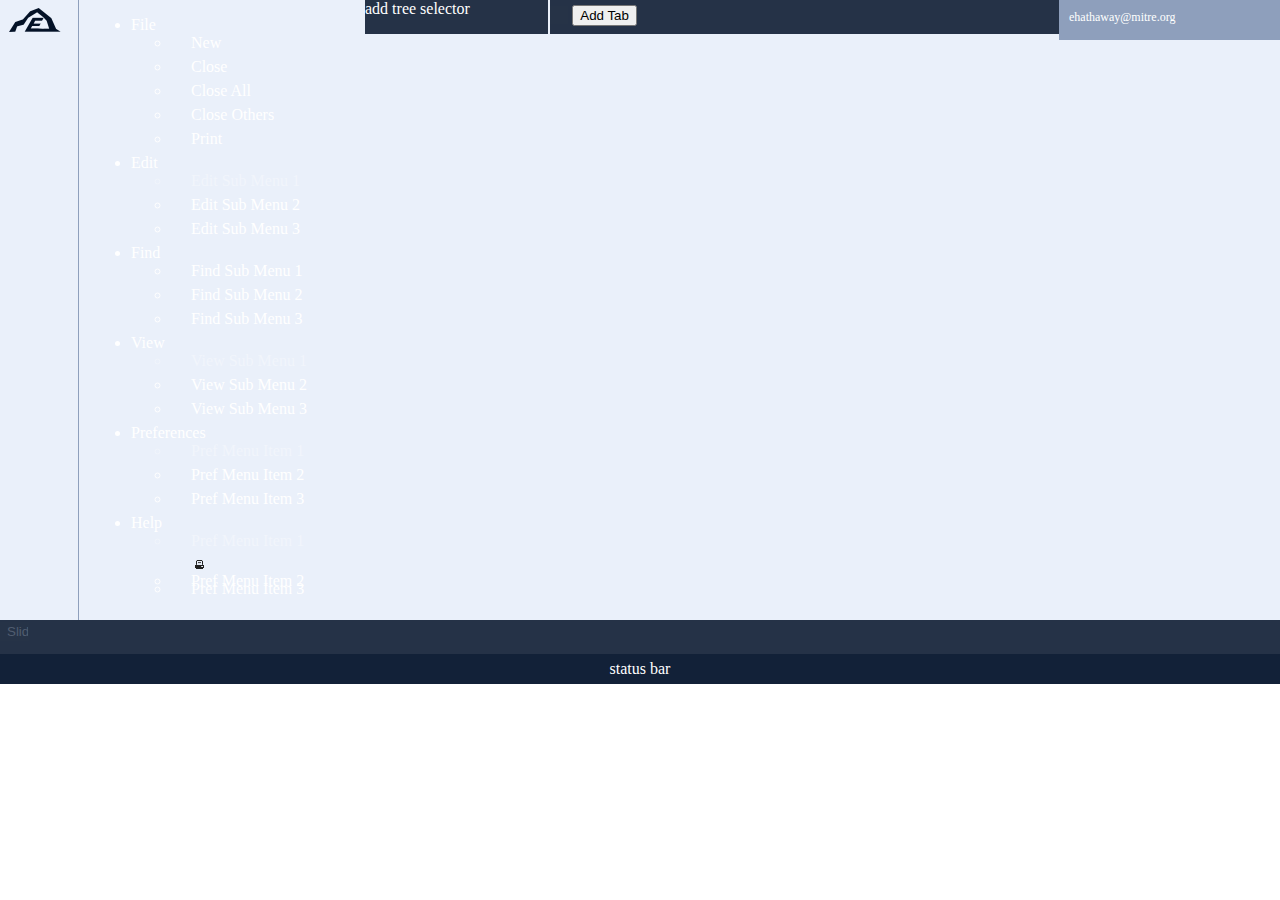
==== commit ef3fe224: "merged ui updates" ====
--- a/index.html
+++ b/index.html
@@ -14,13 +14,7 @@
 	<script src="bower_components/jquery/dist/jquery.js"></script>
 	<script src="bower_components/jquery-ui/jquery-ui.js"></script>
 	<script type="text/javascript">
-      var require = {
-          baseUrl: window.location.protocol + "//" + window.location.host + window.location.pathname.split("/").slice(0, -1).join("/"),
-          paths: {
-              ace: "bower_components/ace/lib/ace"
-          },
-          waitSeconds: 30
-      };
+
       $(document).ready(function() {
 
         $("#addTab").click(function(){
@@ -51,17 +45,75 @@
 	<script>
 	$(function() {
      	$( "#workspace" ).workspace();
-	 	workspace = $( "#workspace" ).workspace("instance");
+	 	  workspace = $( "#workspace" ).workspace("instance");
 	});
 	</script>
 	<script>
+
+
+    var menuCommands = {}
+    menuCommands["new"] = function(){
+        workspace.open("","",AceWorkspaceEditor,{ace:window.ace,mode:"ace/mode/cql"})
+    }
+
+    menuCommands["close"] = function(){
+       var active =  workspace.activeEditor();
+       if(active){
+        active.close();
+       }
+    }
+
+    menuCommands["closeAll"] = function(){
+       workspace.closeAll();
+    }
+
+    menuCommands["closeOthers"] = function(){
+       var active =  workspace.activeEditor();
+       if(active){
+         workspace.closeOthers(active)
+       }
+    }
+
+    menuCommands["print"] = function(){
+      var active =  workspace.activeEditor();
+      if(active){
+        var editor = active.$aceEditor
+        require("ace/config").loadModule("ace/ext/static_highlight", function(m) {
+        var result = m.renderSync(
+            editor.getValue(), editor.session.getMode(), editor.renderer.theme
+        )
+        document.body.style.display="none"
+        var d = document.createElement("div")
+        d.innerHTML=result.html
+        document.documentElement.appendChild(d)
+        require("ace/lib/dom").importCssString(result.css)
+
+        setTimeout(function() {window.print()}, 10)
+
+        window.addEventListener("focus", function restore() {
+           window.removeEventListener("focus", restore, false)
+          d.parentNode.removeChild(d)
+          document.body.style.display= ""
+          editor.resize(true)
+        }, false)
+       })
+      }
+  }
+
+
 		$(function() {
 			$( "#menu" ).menu({
-		position: {
-			my:'left+10 bottom-15',
-			at:'left center'
-			}
-		});    
+		    position: {
+		    	my:'left+10 bottom-15',
+		    	at:'left center'
+			   },
+        select: function(event,ui){
+          var command = menuCommands[ui.item[0].id]
+          if(command){
+            command();
+          }
+        }
+		  });    
   	});
 	</script>
 	
@@ -77,50 +129,56 @@
 		<ul id="menu">
 			<li>File
 			<ul>
-			<li class="ui-state-disabled" style="height: 24px">File Sub Menu 1</li>
-			<li>File Sub Menu 2</li>
-			<div class="ui-menu-divider"></div>
-			<li><span class="ui-icon ui-icon-star"></span>File Sub Menu 3</li>
+			   <li id="new">New</li>
+			   <li id="close">Close</li>
+         <li id="closeAll">Close All</li>
+         <li id="closeOthers">Close Others</li>
+			   <div class="ui-menu-divider"></div>
+			   <li id="print">Print</li>
+    	 </ul>	
+		  </li>
+			
+      <li>Edit
+		  	<ul>
+			   <li class="ui-state-disabled">Edit Sub Menu 1</li>
+			   <li>Edit Sub Menu 2</li>
+			   <li>Edit Sub Menu 3</li>
     		</ul>	
 			</li>
-			<li>Edit
-			<ul>
-			<li class="ui-state-disabled">Edit Sub Menu 1</li>
-			<li>Edit Sub Menu 2</li>
-			<li>Edit Sub Menu 3</li>
-    		</ul>	
-			</li>
 			<li>Find
-			<ul>
-			<li>Find Sub Menu 1</li>
-			<li>Find Sub Menu 2</li>
-			<li>Find Sub Menu 3</li>
+			   <ul>
+			     <li>Find Sub Menu 1</li>
+			     <li>Find Sub Menu 2</li>
+			     <li>Find Sub Menu 3</li>
     		</ul>
 			</li>
 			<li>View
-			<ul>
-			<li class="ui-state-disabled">View Sub Menu 1</li>
-			<li>View Sub Menu 2</li>
-			<li>View Sub Menu 3</li>
+		    <ul>
+			     <li class="ui-state-disabled">View Sub Menu 1</li>
+			     <li>View Sub Menu 2</li>
+			     <li>View Sub Menu 3</li>
     		</ul>
 			</li>
 			<li>Preferences
-			<ul>
-				<li class="ui-state-disabled">Pref Menu Item 1</li>
-				<li>Pref Menu Item 2</li>
-				<li>Pref Menu Item 3</li>
+			   <ul>
+				    <li class="ui-state-disabled">Pref Menu Item 1</li>
+				    <li>Pref Menu Item 2</li>
+				    <li>Pref Menu Item 3</li>
 	    	</ul>
 			</li>
 			<li>Help
-			<ul>
-				<li class="ui-state-disabled">Pref Menu Item 1</li>
-				<li ><span class="ui-icon ui-icon-print"></span>Pref Menu Item 2</li>
-				<li>Pref Menu Item 3</li>
-	    	</ul>
-			</li>
+			   <ul>
+				    <li class="ui-state-disabled">Pref Menu Item 1</li>
+				    <li ><span class="ui-icon ui-icon-print"></span>Pref Menu Item 2</li>
+				    <li>Pref Menu Item 3</li>
+	    	  </ul>
+			</li>
+     </ul>
 		</div>
 	<div class="login">ehathaway@mitre.org</div>
 
+<div class="actionBar">
+	<input id="mybutton" type="button" value="Slide" class="ui-state-default ui-corner-all ui-button-icon-only">
 </div>
 <!-- END HEADER -->
 
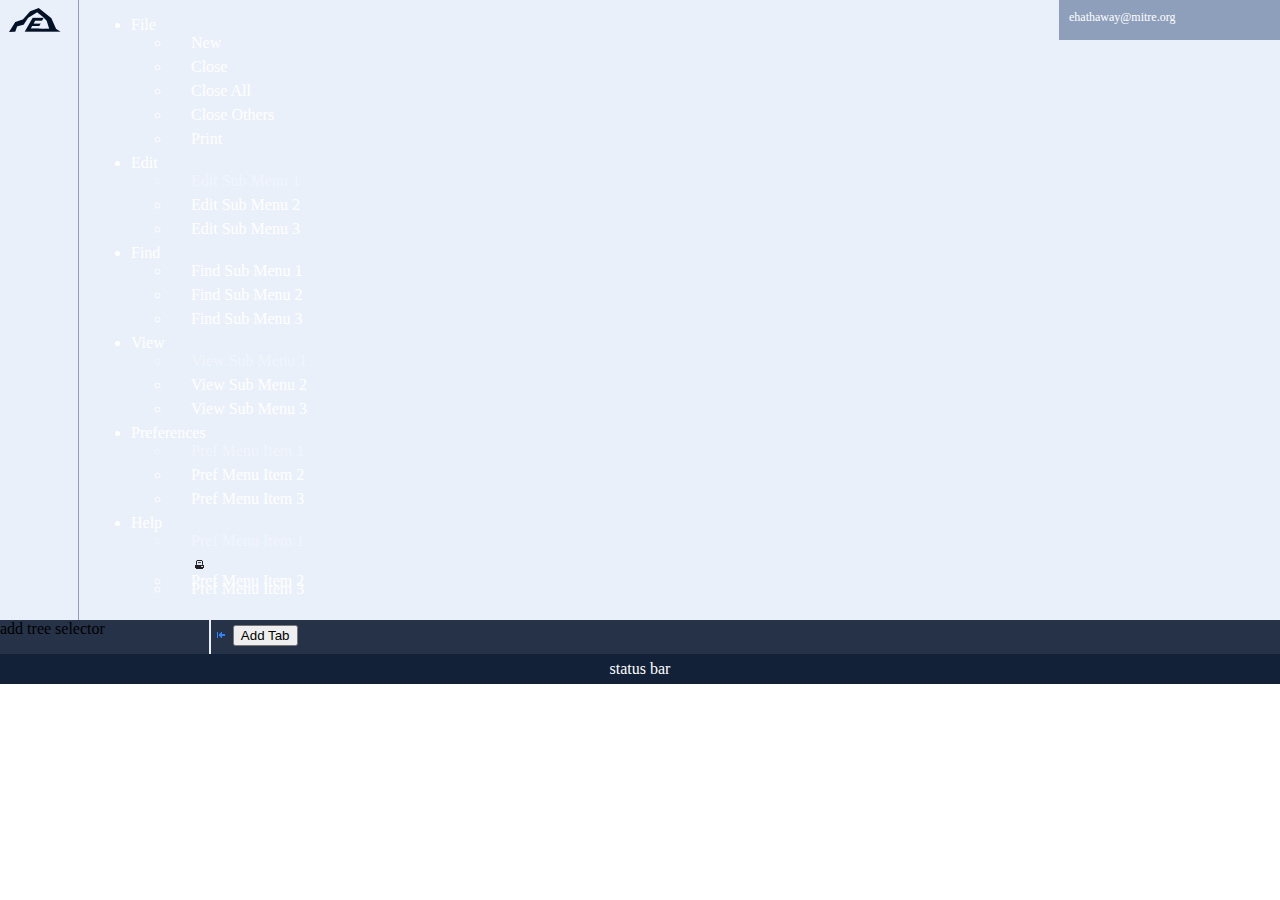
==== commit 30293fdb: "updating zindex for context menu adding menue items to main menu" ====
--- a/index.html
+++ b/index.html
@@ -2,19 +2,19 @@
 <!DOCTYPE html PUBLIC "-//W3C//DTD HTML 4.01 Transitional//EN">
 <HTML>
 <HEAD>
-	<META http-equiv="content-type" content="text/html; charset=utf-8">
-
-	<TITLE>Everest Editor</TITLE>
-	
-
-	<link rel="stylesheet" type="text/css" href="stylesheets/jquery-ui-theme.css">
-	<link rel="stylesheet" href="stylesheets/ace-workspace.css"/>
-	<link rel="stylesheet" type="text/css" href="stylesheets/customization/all.css">
-
-	<script src="bower_components/jquery/dist/jquery.js"></script>
-	<script src="bower_components/jquery-ui/jquery-ui.js"></script>
-	<script type="text/javascript">
-
+  <META http-equiv="content-type" content="text/html; charset=utf-8">
+
+  <TITLE>Everest Editor</TITLE>
+  
+
+  <link rel="stylesheet" type="text/css" href="stylesheets/jquery-ui-theme.css">
+    <link rel="stylesheet" type="text/css" href="stylesheets/customization/all.css">
+  <link rel="stylesheet" href="stylesheets/ace-workspace.css"/>
+
+
+  <script src="bower_components/jquery/dist/jquery.js"></script>
+  <script src="bower_components/jquery-ui/jquery-ui.js"></script>
+  <script type="text/javascript">
       $(document).ready(function() {
 
         $("#addTab").click(function(){
@@ -34,23 +34,19 @@
   <script src="src/ace-build/ext-statusbar.js"></script>
   <script src="src/workspace.js"></script>
   <script src="src/jquery.ui-contextmenu.js"></script>
-   <script src="src/repository.js"></script>
+  <script src="src/repository.js"></script>
   <script src="src/ace-workspace-editor.js"></script>
 
 
-	<!--<SCRIPT type="text/javascript" src="index_files/jquery-latest.js"></SCRIPT>-->
-	<!--<SCRIPT type="text/javascript" src="index_files/jquery-ui-latest.js"></SCRIPT>-->
-	<!--<SCRIPT type="text/javascript" src="index_files/jquery.layout-latest.js"></SCRIPT>-->
-
-	<script>
-	$(function() {
-     	$( "#workspace" ).workspace();
-	 	  workspace = $( "#workspace" ).workspace("instance");
-	});
-	</script>
-	<script>
-
-
+  <!--<SCRIPT type="text/javascript" src="index_files/jquery-latest.js"></SCRIPT>-->
+  <!--<SCRIPT type="text/javascript" src="index_files/jquery-ui-latest.js"></SCRIPT>-->
+  <!--<SCRIPT type="text/javascript" src="index_files/jquery.layout-latest.js"></SCRIPT>-->
+
+<script>
+  $(function() {
+      $( "#workspace" ).workspace();
+      workspace = $( "#workspace" ).workspace("instance");
+  });
     var menuCommands = {}
     menuCommands["new"] = function(){
         workspace.open("","",AceWorkspaceEditor,{ace:window.ace,mode:"ace/mode/cql"})
@@ -101,90 +97,88 @@
   }
 
 
-		$(function() {
-			$( "#menu" ).menu({
-		    position: {
-		    	my:'left+10 bottom-15',
-		    	at:'left center'
-			   },
+    $(function() {
+      $( "#menu" ).menu({
+        position: {
+          my:'left+10 bottom-15',
+          at:'left center'
+         },
         select: function(event,ui){
           var command = menuCommands[ui.item[0].id]
           if(command){
             command();
           }
         }
-		  });    
-  	});
-	</script>
-	
-
-	
+      });    
+    });
+  </script>
+  
+
+  
 </HEAD>
 <body>
 <!-- START HEADER -->
 
 <div id="header">
-	<div class="logo"><img src="stylesheets/customization/Images/Everest_Logo.png"></div>
-		<div class="menuContainer">
-		<ul id="menu">
-			<li>File
-			<ul>
-			   <li id="new">New</li>
-			   <li id="close">Close</li>
+  <div class="logo"><img src="stylesheets/customization/Images/Everest_Logo.png"></div>
+    <div class="menuContainer">
+    <ul id="menu">
+      <li>File
+      <ul>
+         <li id="new">New</li>
+         <li id="close">Close</li>
          <li id="closeAll">Close All</li>
          <li id="closeOthers">Close Others</li>
-			   <div class="ui-menu-divider"></div>
-			   <li id="print">Print</li>
-    	 </ul>	
-		  </li>
-			
+         <div class="ui-menu-divider"></div>
+         <li id="print">Print</li>
+       </ul>  
+      </li>
+      
       <li>Edit
-		  	<ul>
-			   <li class="ui-state-disabled">Edit Sub Menu 1</li>
-			   <li>Edit Sub Menu 2</li>
-			   <li>Edit Sub Menu 3</li>
-    		</ul>	
-			</li>
-			<li>Find
-			   <ul>
-			     <li>Find Sub Menu 1</li>
-			     <li>Find Sub Menu 2</li>
-			     <li>Find Sub Menu 3</li>
-    		</ul>
-			</li>
-			<li>View
-		    <ul>
-			     <li class="ui-state-disabled">View Sub Menu 1</li>
-			     <li>View Sub Menu 2</li>
-			     <li>View Sub Menu 3</li>
-    		</ul>
-			</li>
-			<li>Preferences
-			   <ul>
-				    <li class="ui-state-disabled">Pref Menu Item 1</li>
-				    <li>Pref Menu Item 2</li>
-				    <li>Pref Menu Item 3</li>
-	    	</ul>
-			</li>
-			<li>Help
-			   <ul>
-				    <li class="ui-state-disabled">Pref Menu Item 1</li>
-				    <li ><span class="ui-icon ui-icon-print"></span>Pref Menu Item 2</li>
-				    <li>Pref Menu Item 3</li>
-	    	  </ul>
-			</li>
+        <ul>
+         <li class="ui-state-disabled">Edit Sub Menu 1</li>
+         <li>Edit Sub Menu 2</li>
+         <li>Edit Sub Menu 3</li>
+        </ul> 
+      </li>
+      <li>Find
+         <ul>
+           <li>Find Sub Menu 1</li>
+           <li>Find Sub Menu 2</li>
+           <li>Find Sub Menu 3</li>
+        </ul>
+      </li>
+      <li>View
+        <ul>
+           <li class="ui-state-disabled">View Sub Menu 1</li>
+           <li>View Sub Menu 2</li>
+           <li>View Sub Menu 3</li>
+        </ul>
+      </li>
+      <li>Preferences
+         <ul>
+            <li class="ui-state-disabled">Pref Menu Item 1</li>
+            <li>Pref Menu Item 2</li>
+            <li>Pref Menu Item 3</li>
+        </ul>
+      </li>
+      <li>Help
+         <ul>
+            <li class="ui-state-disabled">Pref Menu Item 1</li>
+            <li ><span class="ui-icon ui-icon-print"></span>Pref Menu Item 2</li>
+            <li>Pref Menu Item 3</li>
+          </ul>
+      </li>
      </ul>
-		</div>
-	<div class="login">ehathaway@mitre.org</div>
-
-<div class="actionBar">
-	<input id="mybutton" type="button" value="Slide" class="ui-state-default ui-corner-all ui-button-icon-only">
+    </div>
+  <div class="login">ehathaway@mitre.org</div>
+
 </div>
 <!-- END HEADER -->
 
 <div class="ace-container" >
 
-<!-- START TREE PANEL -->	
+<!-- START TREE PANEL --> 
 <div id="panel" class="treepanel">
 add tree selector
 </div>
@@ -195,27 +189,27 @@
 
 
 <div class="ace">
-   	 <div class="actionBar">
-	<input id="mybutton" type="button" value="Slide" class="ui-state-default ui-corner-all ui-button-icon-only ui-icon  ui-icon-arrowthickstop-1-w" style="cursor: pointer">
-	<button id="addTab" class="icon">Add Tab</button>
-	</div>
-
-	<div id="workspace"></div>
+     <div class="actionBar">
+  <input id="mybutton" type="button" value="Slide" class="ui-state-default ui-corner-all ui-button-icon-only ui-icon  ui-icon-arrowthickstop-1-w" style="cursor: pointer">
+  <button id="addTab" class="icon">Add Tab</button>
+  </div>
+
+  <div id="workspace"></div>
   </div>  
 
-  </div>	
-	
+  </div>  
+  
 
 
 <script>
-	//dom ready handler so that the script is executed after the dom is loaded
-jQuery(function () {
+  //dom ready handler so that the script is executed after the dom is loaded
+   jQuery(function () {
     //register the click handler to an element with id mybutton
     $('#mybutton').click(function () {
         $("#panel").toggle("slide");
     });
 })
-</script>	
+</script> 
 <div id="footer" class="ui-widget-content">
 status bar
 </div>
